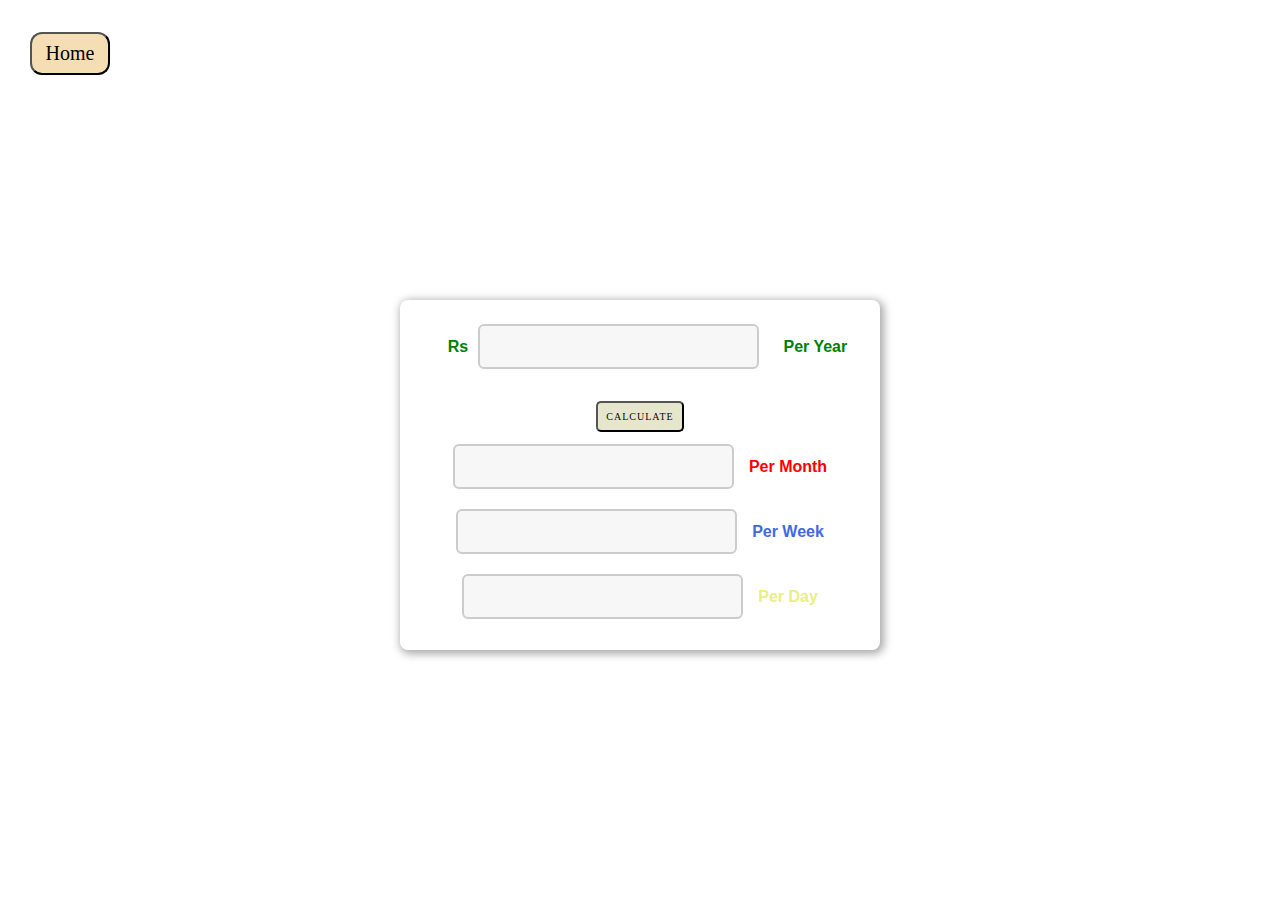
==== SalaryCalc.html @ a1a3059a "Initial commit" ====
<!DOCTYPE html>
<html lang="en">
<head>
    <meta charset="UTF-8">
    <meta http-equiv="X-UA-Compatible" content="IE=edge">
    <meta name="viewport" content="width=device-width, initial-scale=1.0">
    <title>Salary Calculator</title>
    <link rel="stylesheet" href="SalaryCalc.css">
</head>

<body>
    <div class="home__">
    <a href="index.html"><button class="btn_home">Home</button></a>
</div>
   <h1>Salary Calculator</h1>
   <div class="main">
      <p class="money"> Rs </p> <input type="text" id="num" />
          <p class="per_Y"> Per Year</p>
       <br>
       <button onclick="monthly(); weekly(); daily()" class="calc">Calculate</button><br>   
       <input type="text" id="value1" readonly /><p class="per_M">Per Month</p>
       <input type="text" id="value2" readonly /><p class="per_W">Per Week</p>
       <input type="text" id="value3" readonly /><p class="per_D">Per Day</p>
   </div>
   <script type="text/javascript" src="SalaryCalc.js"></script>   
</body>
</html>
---- SalaryCalc.css ----
html{
    background-image: url("bbg.jpg");
}
* {
    margin: 0;
    padding: 0;
    box-sizing: border-box;
    font-family: 'Courier New', Courier, monospace;
}
body {
    min-height: 100vh;
    display: flex;
    justify-content: center;
    align-items: center;
    flex-direction: column;
}
h1 {
    color: white;
    font-weight: 900;
    margin-bottom: 12px;
}
.btn_home{
    border-radius: 12px;
    background-color: wheat;
    width: 80px;
    font-family: cursive ;
    position:absolute;
    top: 20px;
    left: 30px;
    font-size: 20px;
    margin: 12px 0;
    padding: 8px;
}
 
.main{
    border-radius: 8px;
    height: 350px;
    width: 480px;
    
    margin: 12px 0;
    padding: 24px;
    text-align: center;
    box-shadow: 2px 2px 8px 2px #aaa;
}
 
input[type=number] {
    width: 150px;
    font-size: 18px;
    padding: 8px;
    margin: 0px 8px 8px 8px;
}
 

.calc {
    font-family: cursive ;
    border-radius: 5px;
    background-color: #e6e6cd;
    color: rgb(8, 7, 7);
    text-transform: uppercase;
    font-size: 10px;
    margin: 12px 0;
    padding: 8px;
    cursor: pointer;
    letter-spacing: 1px;
}
input[type=text] {
    font-size: 22px;
    padding: 8px 0;
    font-weight: 900;
    text-align: center;
    background-color: #f7f7f7;
    border: 2px solid #ccc;
    border-radius: 6px;
    margin-bottom: 20px;
}
.money{
    color: green;
    margin-left: 15px;
    display: inline-block;
}
.per_M,.per_W,.per_D,.per_Y,.money{
    font-family: 'Gill Sans', 'Gill Sans MT', Calibri, 'Trebuchet MS', sans-serif;
    font-weight: 900;
    margin-left: 15px;
    display: inline-block;
}

.per_M{
    color: red;
}
.per_W{
    color: royalblue;
}
.per_D{
    color: rgb(236, 238, 130);
}
.per_Y{
    color: green;
}
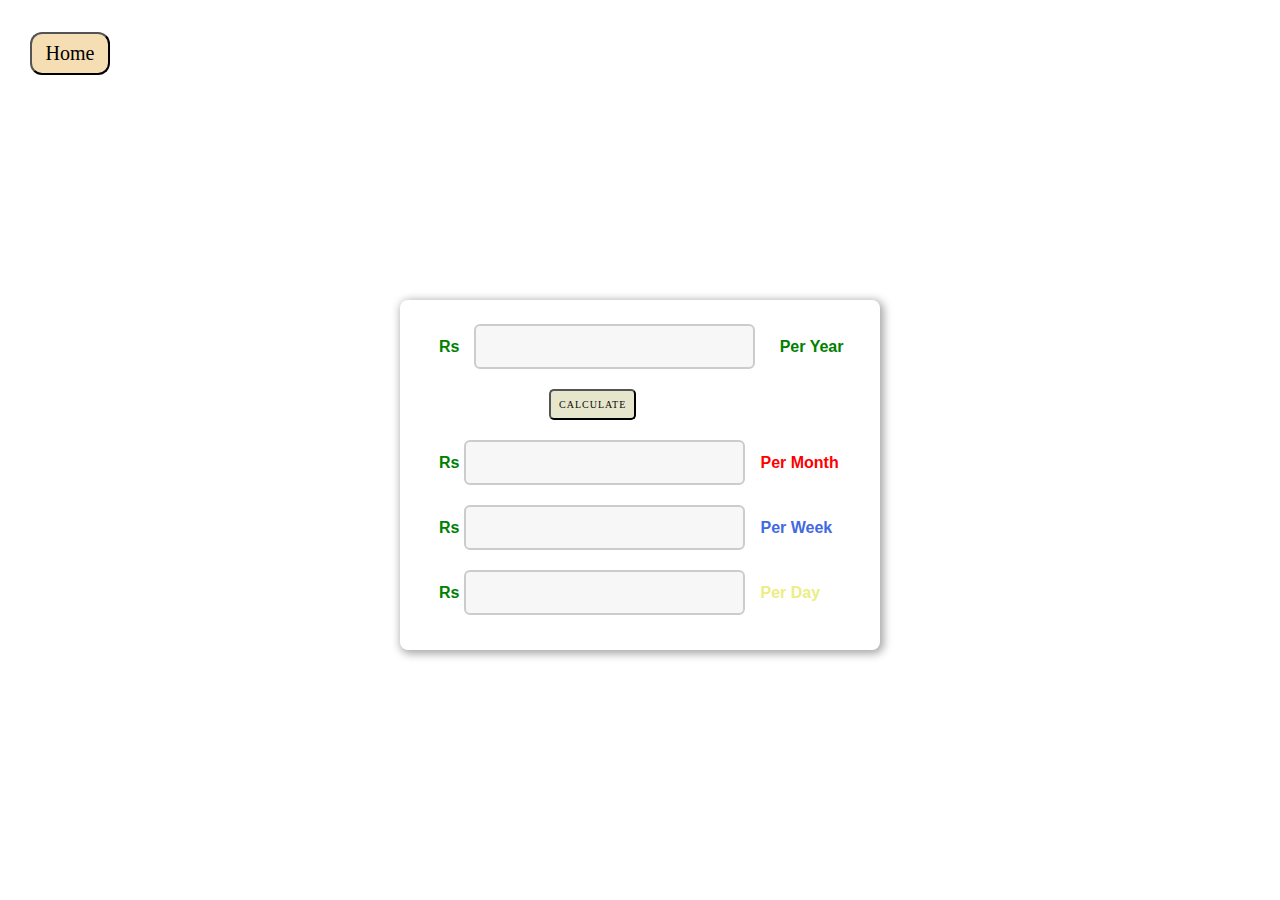
==== commit 95c67a95: "Changed the margin and aligned items" ====
--- a/SalaryCalc.html
+++ b/SalaryCalc.html
@@ -18,9 +18,9 @@
           <p class="per_Y"> Per Year</p>
        <br>
        <button onclick="monthly(); weekly(); daily()" class="calc">Calculate</button><br>   
-       <input type="text" id="value1" readonly /><p class="per_M">Per Month</p>
-       <input type="text" id="value2" readonly /><p class="per_W">Per Week</p>
-       <input type="text" id="value3" readonly /><p class="per_D">Per Day</p>
+       <p class="money"> Rs </p><input type="text" id="value1" readonly /><p class="per_M">Per Month</p>
+       <p class="money"> Rs </p><input type="text" id="value2" readonly /><p class="per_W">Per Week</p>
+       <p class="money"> Rs </p><input type="text" id="value3" readonly /><p class="per_D">Per Day</p>
    </div>
    <script type="text/javascript" src="SalaryCalc.js"></script>   
 </body>
--- a/SalaryCalc.css
+++ b/SalaryCalc.css
@@ -36,10 +36,9 @@
     border-radius: 8px;
     height: 350px;
     width: 480px;
-    
     margin: 12px 0;
     padding: 24px;
-    text-align: center;
+    
     box-shadow: 2px 2px 8px 2px #aaa;
 }
  
@@ -52,28 +51,30 @@
  
 
 .calc {
+    text-align: center;
     font-family: cursive ;
     border-radius: 5px;
     background-color: #e6e6cd;
     color: rgb(8, 7, 7);
     text-transform: uppercase;
     font-size: 10px;
-    margin: 12px 0;
+    margin-bottom: 20px;
     padding: 8px;
     cursor: pointer;
     letter-spacing: 1px;
+    margin-left: 125px;
 }
 input[type=text] {
     font-size: 22px;
     padding: 8px 0;
     font-weight: 900;
-    text-align: center;
     background-color: #f7f7f7;
     border: 2px solid #ccc;
     border-radius: 6px;
     margin-bottom: 20px;
 }
 .money{
+    margin-right: 5px;
     color: green;
     margin-left: 15px;
     display: inline-block;
